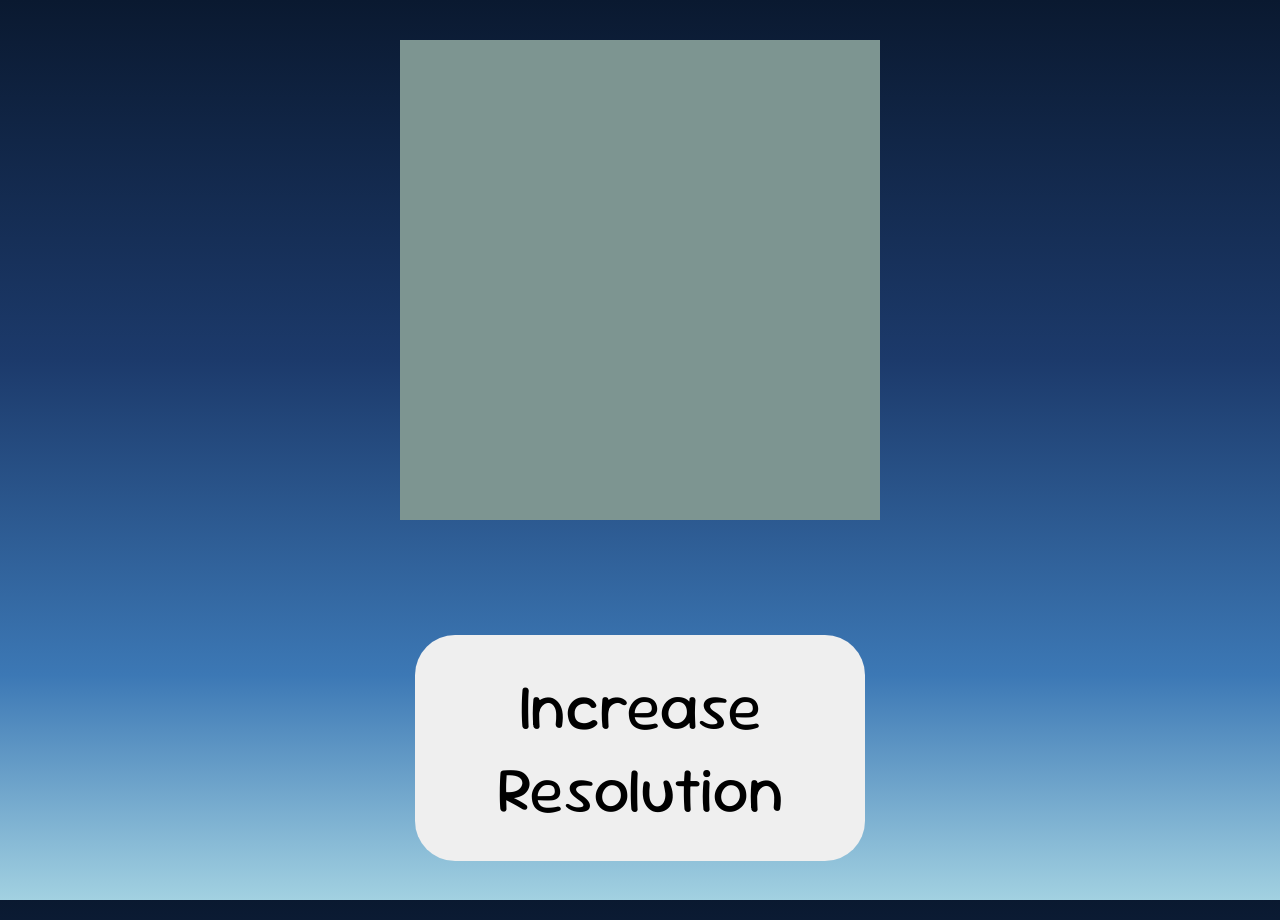
==== public/Birthday/index.html @ ffaf73b6 "Birthday first draft" ====
<!DOCTYPE html>
<html>
    <head>
        <title>Birthday</title>
        <link href="./styles.css" rel="stylesheet" />
        <link rel="preconnect" href="https://fonts.googleapis.com">
        <link rel="preconnect" href="https://fonts.googleapis.com">
        <link rel="preconnect" href="https://fonts.gstatic.com" crossorigin>
        <link href="https://fonts.googleapis.com/css2?family=Sour+Gummy:ital,wght@0,100..900;1,100..900&display=swap" rel="stylesheet">
        <script src="./script.js" defer></script>
    </head>
    <body class="flex-center">
        <div id="content" class="flex-center">
            <canvas id="outputCanvas"></canvas>
            <button id="resBtn" class="sour-gummy-btn" onclick="incrementResolution()">Increase Resolution</button>
        </div>

        <img id="sourceImage" src="./assets/overcooked.png" style="display: none;" />
    </body>
</html>
---- public/Birthday/styles.css ----
/* <!-- THIS FILE CONTAINS CODE RELATING TO OVERCOOKED --> */

* {
    margin: 0;
    padding: 0;
}

html {
    width: 100vw;
    height: 100vh;
}

body {
    width: 100%;
    height: 100%;
    background-color: white;
    background-image: linear-gradient(
        180deg,
        #0a1930 0%,   /* Deepest midnight blue (horizon base) */
        #1c3a6b 40%,  /* True dark blue */
        #3c78b5 75%,  /* Transitioning lighter blue */
        #a2d1e1 100%  /* Soft cyan/light haze (top of the sky) */
    );
    margin: 0px auto;
}

.flex-center {
    display: flex;
    justify-content: center;
    align-items: center;
}

#content {
    width: 100%;
    height: 100%;
    /* max-width: 480px; */
    padding: 20px 10px;
    /* outline: 1px solid green; */
    flex-direction: column;
    gap: 20px;
}

#outputCanvas {
    /* outline: 1px solid purple; */
    width: 80%;
    max-width: 480px;
    image-rendering: pixelated; 
    image-rendering: crisp-edges;
}


.sour-gummy-btn {
  font-family: "Sour Gummy", sans-serif;
  font-optical-sizing: auto;
  font-weight: normal;
  font-style: normal;
  font-variation-settings:
    "wdth" 100;
}

#resBtn {
    /* width: 70%; */
    max-width: 450px;
    padding: 30px;
    /* height: 80px; */
    border-radius: 40px;
    border: none;
    font-size: 5cqw;
    color: black;
}
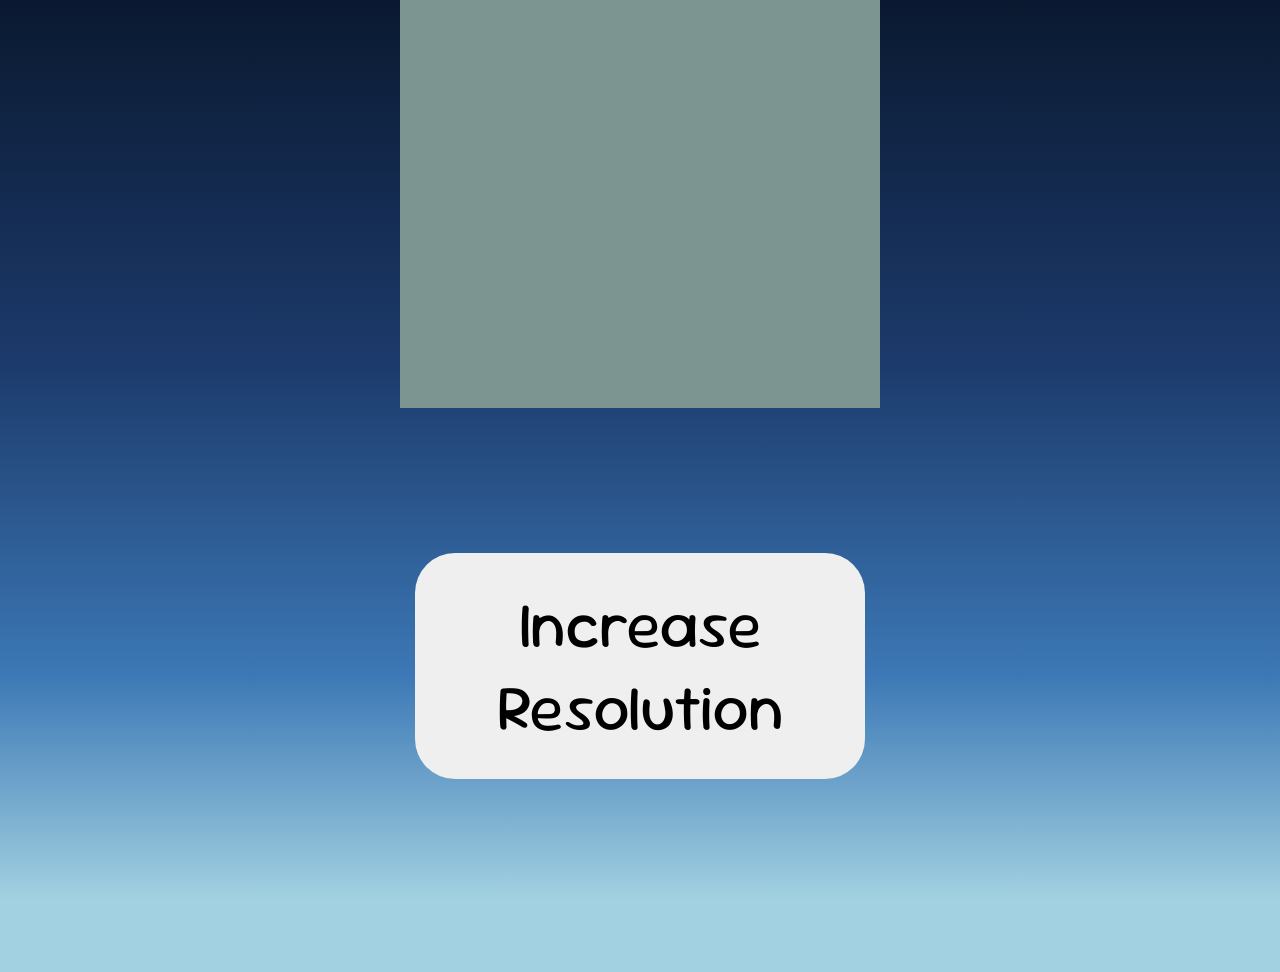
==== commit d3613322: "Second gift" ====
--- a/public/Birthday/index.html
+++ b/public/Birthday/index.html
@@ -13,8 +13,11 @@
         <div id="content" class="flex-center">
             <canvas id="outputCanvas"></canvas>
             <button id="resBtn" class="sour-gummy-btn" onclick="incrementResolution()">Increase Resolution</button>
+            <button id="nextBtn" class="sour-gummy-btn" onclick="initiateNextGift()">Next Gift</button>
         </div>
-
+        <div id="mask" class="flex-center">
+            <a href="https://www.youtube.com/playlist?list=PLd5PLzNbe5Urc8Afmd00pSLRflIOptdft"><h1 id="twilightBtn" class="sour-gummy-btn">Something glittery...</h1></a>
+        </div>
         <img id="sourceImage" src="./assets/overcooked.png" style="display: none;" />
     </body>
 </html>
--- a/public/Birthday/styles.css
+++ b/public/Birthday/styles.css
@@ -5,14 +5,13 @@
     padding: 0;
 }
 
-html {
+html, body {
     width: 100vw;
-    height: 100vh;
+    height: 100dvh;
+    background-color: #a2d1e1;
 }
 
 body {
-    width: 100%;
-    height: 100%;
     background-color: white;
     background-image: linear-gradient(
         180deg,
@@ -21,7 +20,24 @@
         #3c78b5 75%,  /* Transitioning lighter blue */
         #a2d1e1 100%  /* Soft cyan/light haze (top of the sky) */
     );
+    background-repeat: no-repeat;
     margin: 0px auto;
+}
+
+#mask {
+    position: absolute;
+    width: 100%;
+    height: 100%;
+    background-image: linear-gradient(
+        180deg,
+        #050101 0%,   /* Obsidian void (The shadow of the crypt) */
+        #1a0505 35%,  /* Dried blood / Deep mahogany */
+        #660000 70%,  /* Arterial crimson (The primary focal color) */
+        #2b2b2b 100%  /* Cold slate/ash (The final resting place) */
+    );
+    opacity: 0%;
+    transition: 2s opacity;
+    display: none;
 }
 
 .flex-center {
@@ -37,15 +53,16 @@
     padding: 20px 10px;
     /* outline: 1px solid green; */
     flex-direction: column;
-    gap: 20px;
+    gap: 50px;
 }
 
 #outputCanvas {
     /* outline: 1px solid purple; */
-    width: 80%;
+    width: 90%;
     max-width: 480px;
     image-rendering: pixelated; 
     image-rendering: crisp-edges;
+    transition: 2s opacity;
 }
 
 
@@ -58,7 +75,7 @@
     "wdth" 100;
 }
 
-#resBtn {
+#resBtn, #nextBtn, #twilightBtn {
     /* width: 70%; */
     max-width: 450px;
     padding: 30px;
@@ -67,4 +84,22 @@
     border: none;
     font-size: 5cqw;
     color: black;
+    touch-action: manipulation;
+    transition: 2s opacity;
 }
+
+#nextBtn {
+    pointer-events: none;
+    opacity: 0%;
+}
+
+a {
+    text-decoration: none;
+}
+
+#twilightBtn {
+    background-color: black;
+    color: rgb(164, 0, 0);
+    opacity: 0%;
+    transition: 2s opacity;
+}
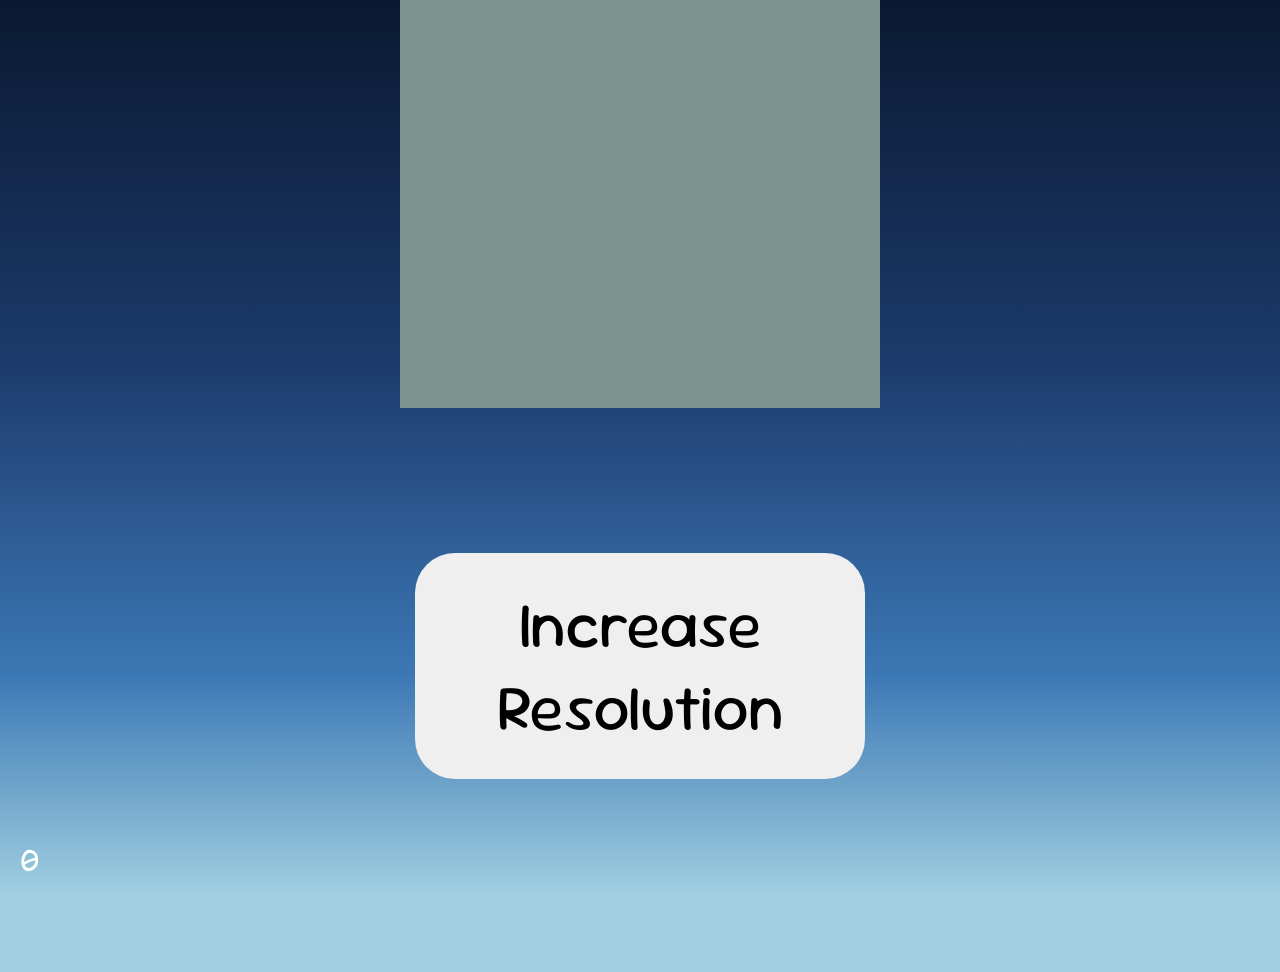
==== commit ae5362a2: "Second gift (again)" ====
--- a/public/Birthday/index.html
+++ b/public/Birthday/index.html
@@ -14,6 +14,7 @@
             <canvas id="outputCanvas"></canvas>
             <button id="resBtn" class="sour-gummy-btn" onclick="incrementResolution()">Increase Resolution</button>
             <button id="nextBtn" class="sour-gummy-btn" onclick="initiateNextGift()">Next Gift</button>
+            <h1 id="resCount" class="sour-gummy-btn">0</h1>
         </div>
         <div id="mask" class="flex-center">
             <a href="https://www.youtube.com/playlist?list=PLd5PLzNbe5Urc8Afmd00pSLRflIOptdft"><h1 id="twilightBtn" class="sour-gummy-btn">Something glittery...</h1></a>
--- a/public/Birthday/styles.css
+++ b/public/Birthday/styles.css
@@ -9,9 +9,12 @@
     width: 100vw;
     height: 100dvh;
     background-color: #a2d1e1;
+    overflow: hidden;
+    overscroll-behavior-y: none;
 }
 
 body {
+    height: 100%;
     background-color: white;
     background-image: linear-gradient(
         180deg,
@@ -56,6 +59,14 @@
     gap: 50px;
 }
 
+#resCount {
+    position: absolute;
+    bottom: 0;
+    left: 0;
+    margin: 20px;
+    color: white;
+}
+
 #outputCanvas {
     /* outline: 1px solid purple; */
     width: 90%;
@@ -91,6 +102,7 @@
 #nextBtn {
     pointer-events: none;
     opacity: 0%;
+    transition: none;
 }
 
 a {
@@ -98,8 +110,23 @@
 }
 
 #twilightBtn {
-    background-color: black;
-    color: rgb(164, 0, 0);
+    background-color: #b8860b;
+    color: #050101;
     opacity: 0%;
     transition: 2s opacity;
+    animation: pulse-outline 1s infinite;
+    padding: 40px;
 }
+
+@keyframes pulse-outline {
+    0% {
+        box-shadow: 0 0 0 0 rgba(184, 134, 11, 0.7);
+    }
+    70% {
+        /* The outline spreads out and fades */
+        box-shadow: 0 0 0 15px rgba(184, 134, 11, 0);
+    }
+    100% {
+        box-shadow: 0 0 0 0 rgba(184, 134, 11, 0);
+    }
+}
